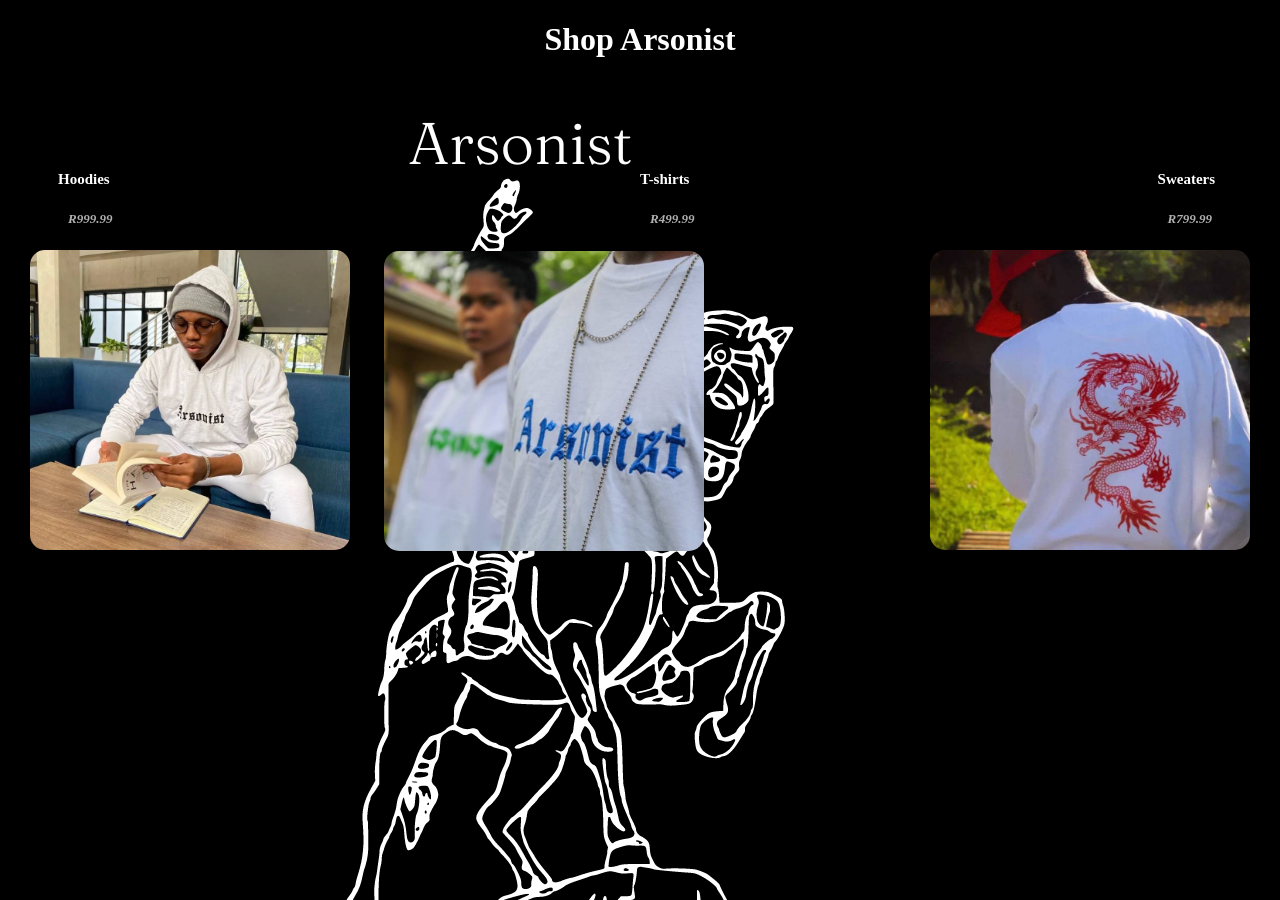
==== Explore.html @ 78a45e37 "Add files via upload" ====
<!DOCTYPE html>
<html lang="en">
<head>
    <meta charset="UTF-8">
    <meta name="viewport" content="width=device-width, initial-scale=1.0">
    <title>Document</title>
    <link rel="stylesheet" href="ExploreStyle.css">
</head>
<body>

    <h1 class="Headings">

        Shop Arsonist

    </h1>

<div class="items">

    <h2 id="hoodies"  onclick="window.location.href= 'hoodies.html'">
 
        Hoodies
        <img src="Hoodie.jpg" width="320px" height="300px" alt="HoodiePic" id="hoodiePic">
        <p>
            R999.99
        </p>
    </h2>
    <h2 id="T-shirt" onclick="window.location.href= 'hoodies.html'">

        T-shirts
        <img src="T-shirt.jpg" width="320px" height="300px" alt="T-shirt" id="T-shirtPic">
        <p>
            R499.99
        </p>
    </h2>
    <h2 id="Sweaters" onclick="window.location.href= 'hoodies.html'">

        Sweaters
        <img src="Sweater 1.jpg" width="320px" height="300px" alt="Sweater" id="SweaterPic">
        <p>
            R799.99
        </p>
    
    </h2>

</div>



</body>
</html>
---- ExploreStyle.css ----
*
{
    background-image:url('Arsonist.png') ;
    
}

.Headings

{
    text-align: center;
    color: white;
    font-family:Georgia, 'Times New Roman', Times, serif;
    margin-bottom: 15px;
    background: none;

}

.items
{

  
    margin-top: 100px;
    color: white;
    font-family:Georgia, 'Times New Roman', Times, serif;
    font-size: 10px;


}

#hoodies
{
    float: left;
    padding-left: 50px;
    background: none;
}
#T-shirt
{
    position: absolute;
left: 50%;
background: none;
}
#Sweaters
{
    float: right;
    padding-right: 50px;
    background: none;
}
.items :hover
{
color:blue;

}
#hoodiePic
{

    position: absolute;
    top: 250px;
    left: 30px;
    border-radius: 15px;
    padding: 0;
    background: none;

}
#T-shirtPic
{

    position: absolute;
    top: 80px;
    right: 0;
    border-radius: 15px;
    background: none;

}
#SweaterPic
{

    border-radius: 15px;
    position: absolute;
    top: 250px;
    right: 30px;
    background: none;

}
p
{

    font-style: italic;
    color:rgba(255, 255, 255, 0.692);
    font-size: small;
    padding: 10px 10px;
    background: none;

}
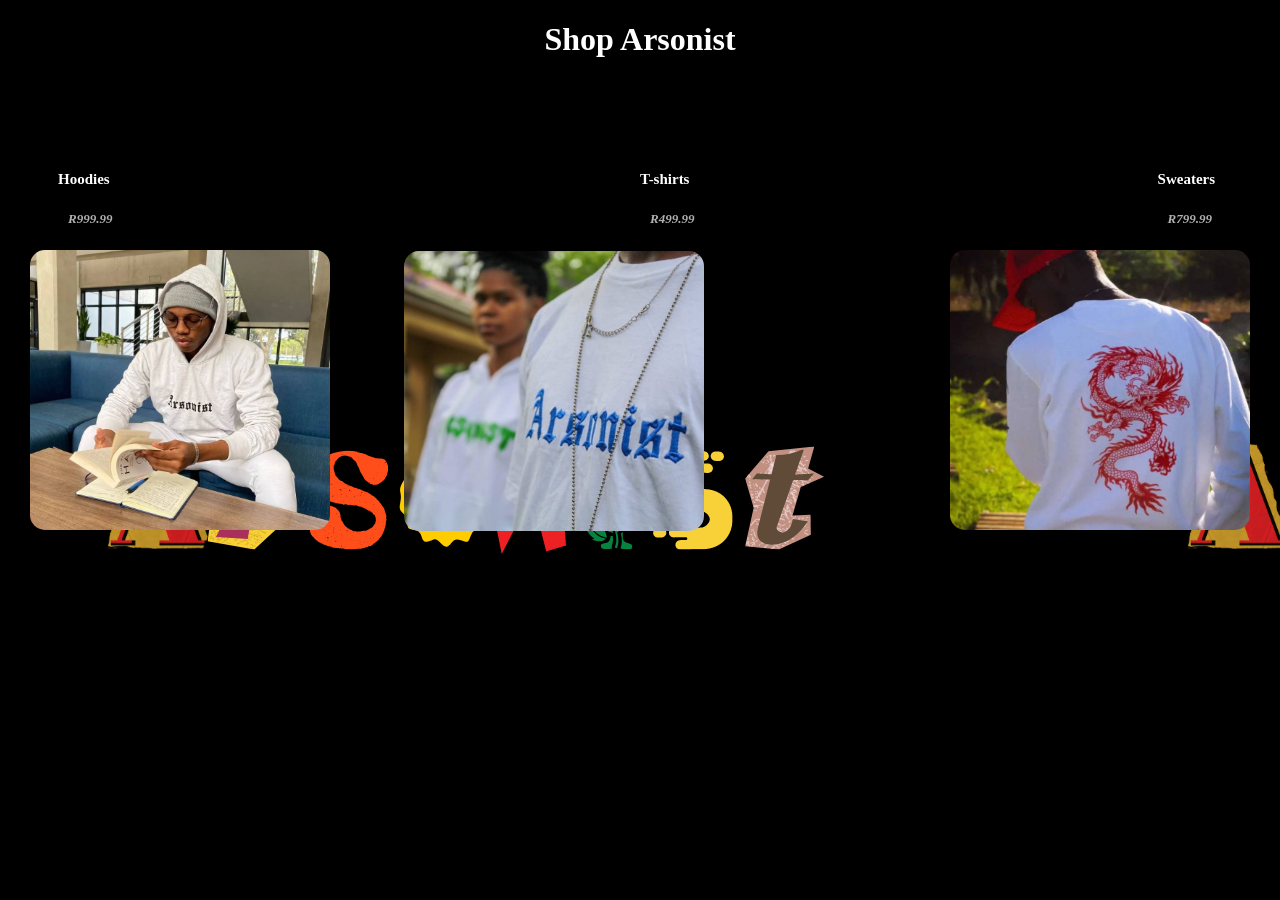
==== commit 7c2ee21e: "Add files via upload" ====
--- a/Explore.html
+++ b/Explore.html
@@ -19,7 +19,7 @@
     <h2 id="hoodies"  onclick="window.location.href= 'hoodies.html'">
  
         Hoodies
-        <img src="Hoodie.jpg" width="320px" height="300px" alt="HoodiePic" id="hoodiePic">
+        <img src="Hoodie.jpg" width="300px" height="280px" alt="HoodiePic" id="hoodiePic">
         <p>
             R999.99
         </p>
@@ -27,7 +27,7 @@
     <h2 id="T-shirt" onclick="window.location.href= 'hoodies.html'">
 
         T-shirts
-        <img src="T-shirt.jpg" width="320px" height="300px" alt="T-shirt" id="T-shirtPic">
+        <img src="T-shirt.jpg" width="300px" height="280px" alt="T-shirt" id="T-shirtPic">
         <p>
             R499.99
         </p>
@@ -35,7 +35,7 @@
     <h2 id="Sweaters" onclick="window.location.href= 'hoodies.html'">
 
         Sweaters
-        <img src="Sweater 1.jpg" width="320px" height="300px" alt="Sweater" id="SweaterPic">
+        <img src="Sweater 1.jpg" width="300px" height="280px" alt="Sweater" id="SweaterPic">
         <p>
             R799.99
         </p>
--- a/ExploreStyle.css
+++ b/ExploreStyle.css
@@ -1,7 +1,7 @@
 
 *
 {
-    background-image:url('Arsonist.png') ;
+    background-image:url('Smiley\ Design.png') ;
     
 }
 
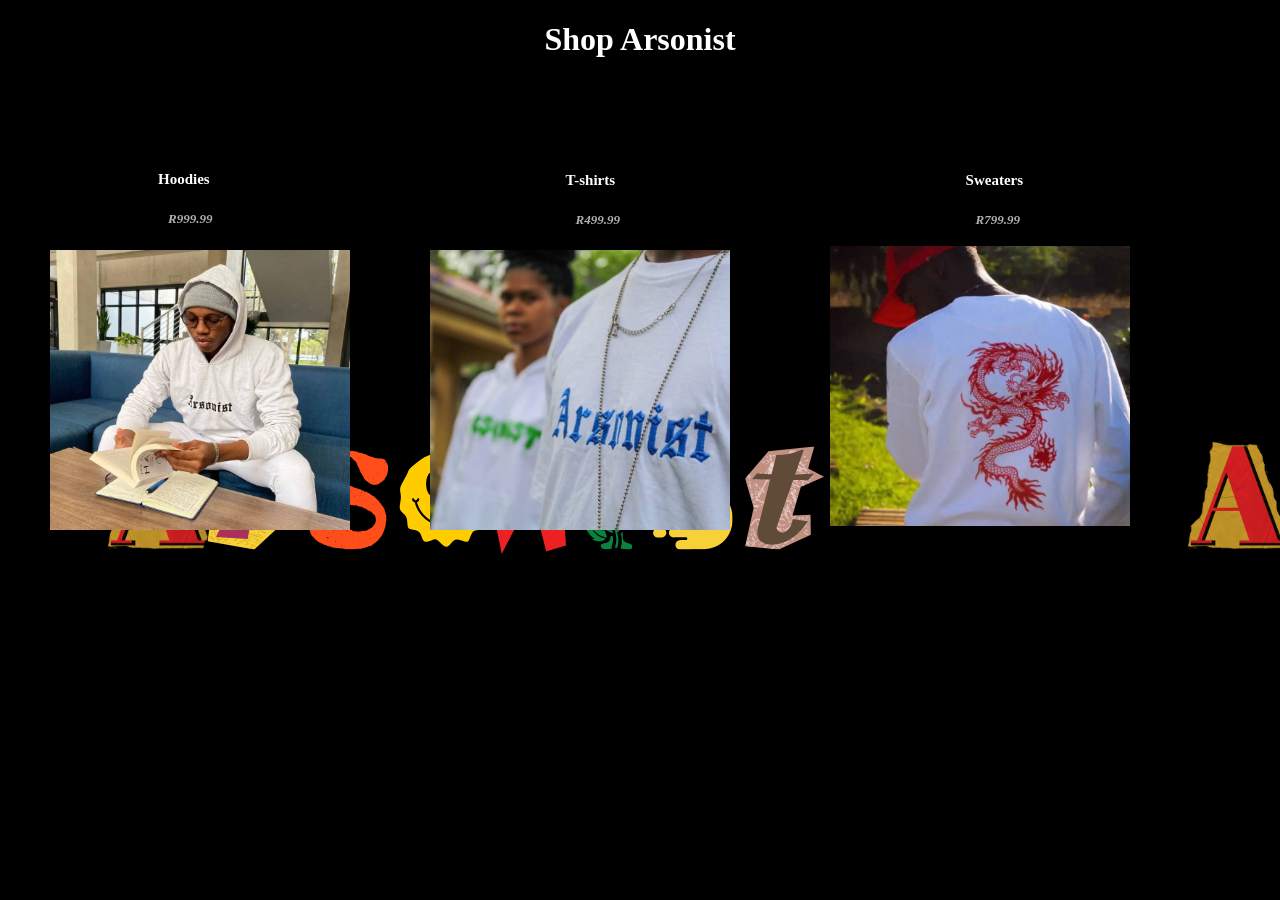
==== commit 57e0d724: "Add files via upload" ====
--- a/Explore.html
+++ b/Explore.html
@@ -17,30 +17,37 @@
 <div class="items">
 
     <h2 id="hoodies"  onclick="window.location.href= 'hoodies.html'">
- 
+
         Hoodies
-        <img src="Hoodie.jpg" width="300px" height="280px" alt="HoodiePic" id="hoodiePic">
+       
         <p>
+           
             R999.99
         </p>
     </h2>
-    <h2 id="T-shirt" onclick="window.location.href= 'hoodies.html'">
+    <img src="Hoodie.jpg" width="300px" height="280px" alt="HoodiePic" id="hoodiePic" onclick="window.location.href= 'hoodies.html'">
+
+    <h2 id="T-shirt" onclick="window.location.href= 'T-shirt.html'">
 
         T-shirts
-        <img src="T-shirt.jpg" width="300px" height="280px" alt="T-shirt" id="T-shirtPic">
         <p>
             R499.99
         </p>
+        
+        
     </h2>
-    <h2 id="Sweaters" onclick="window.location.href= 'hoodies.html'">
+    <img src="T-shirt.jpg" width="300px" height="280px" alt="T-shirt" id="T-shirtPic" onclick="window.location.href= 'T-shirt.html'">
+       
+    <h2 id="Sweaters" onclick="window.location.href= 'Sweaters.html'">
 
         Sweaters
-        <img src="Sweater 1.jpg" width="300px" height="280px" alt="Sweater" id="SweaterPic">
         <p>
             R799.99
         </p>
     
     </h2>
+    <img src="Sweater 1.jpg" width="300px" height="280px" alt="Sweater" id="SweaterPic" onclick="window.location.href= 'Sweaters.html'">
+
 
 </div>
 
--- a/ExploreStyle.css
+++ b/ExploreStyle.css
@@ -31,20 +31,22 @@
 #hoodies
 {
     float: left;
-    padding-left: 50px;
+    padding-left: 150px;
     background: none;
 }
 #T-shirt
 {
     position: absolute;
-left: 50%;
+    top: 160px;
+    right:650px;
 background: none;
 }
 #Sweaters
 {
-    float: right;
-    padding-right: 50px;
-    background: none;
+    position: absolute;
+    top: 160px;
+    right:250px;
+background: none;
 }
 .items :hover
 {
@@ -56,8 +58,7 @@
 
     position: absolute;
     top: 250px;
-    left: 30px;
-    border-radius: 15px;
+    left: 50px;
     padding: 0;
     background: none;
 
@@ -66,19 +67,20 @@
 {
 
     position: absolute;
-    top: 80px;
-    right: 0;
-    border-radius: 15px;
+    top: 250px;
+    right:550px;
+   padding: 0;
     background: none;
 
 }
+
 #SweaterPic
 {
 
-    border-radius: 15px;
+ 
     position: absolute;
-    top: 250px;
-    right: 30px;
+    top: 246px;
+    right: 150px;
     background: none;
 
 }
